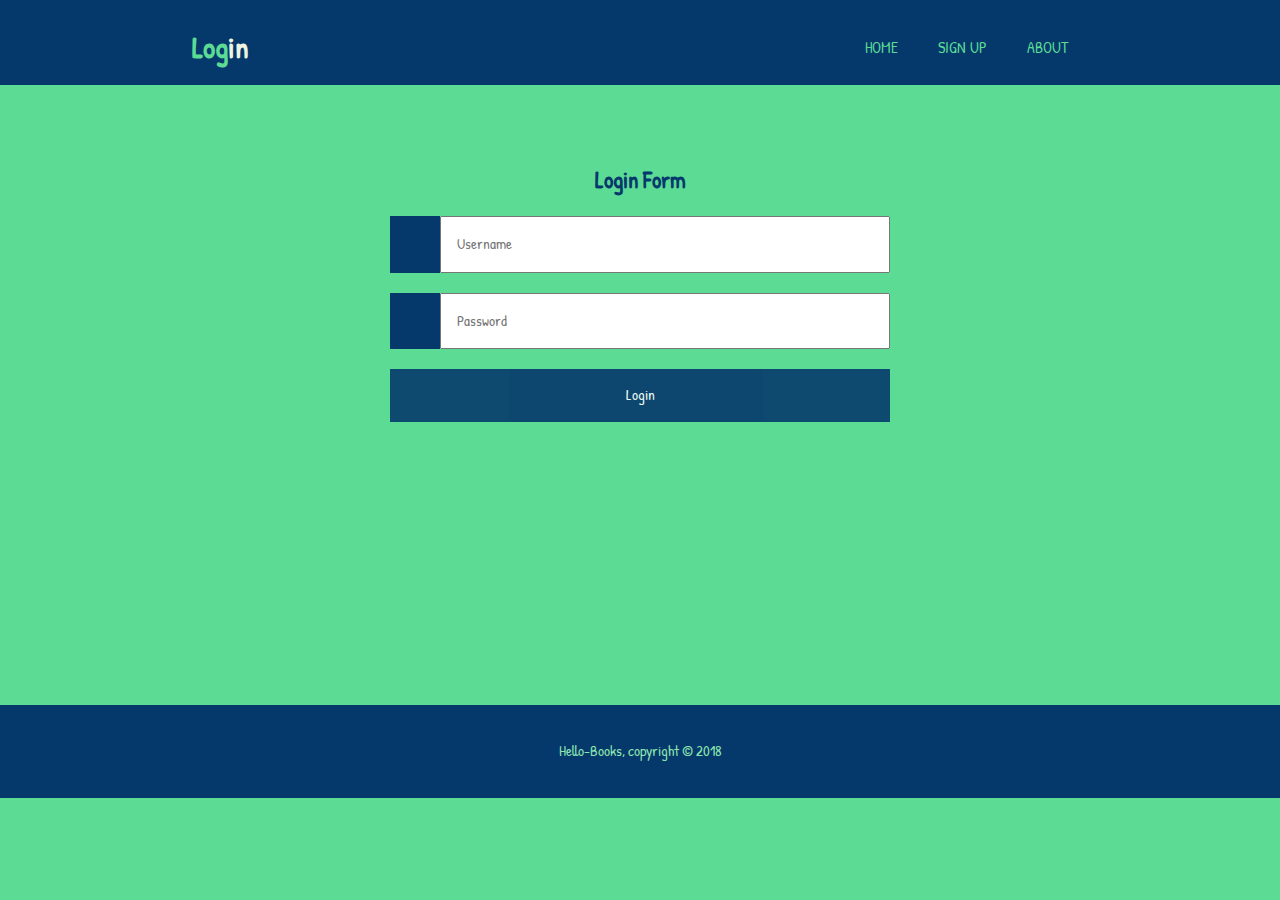
==== sign_in.html @ 367685a5 "[starts #162752406] Create login page" ====
<!DOCTYPE html>
<html lang="en">
<head>
    <meta charset="UTF-8">
    <meta name="viewport" content="width=device-width, initial-scale=1.0">
    <meta http-equiv="X-UA-Compatible" content="ie=edge">
    <title>Hello Books</title>
    <link rel="stylesheet" href="./css/home_pg.css"/>
    <link href="https://fonts.googleapis.com/css?family=Patrick+Hand" rel="stylesheet">
    <link rel="icon" type="image/png" href="./img/favicon-16x16.png" sizes="16x16" />
    <link rel="stylesheet" href="https://use.fontawesome.com/releases/v5.6.3/css/all.css" integrity="sha384-UHRtZLI+pbxtHCWp1t77Bi1L4ZtiqrqD80Kn4Z8NTSRyMA2Fd33n5dQ8lWUE00s/" crossorigin="anonymous">
</head>
<body>
    <header>
        <div class="container">
            <div id="logo">
                <h1>Log<span class="brand">in</span></h1>
            </div>
            <nav>
                <ul>
                    <li><a href="#">Home</a></li>
                    <li><a href="#">Sign Up</a></li>
                    <li><a href="#">About</a></li>
                </ul>
            </nav>
        </div>
    </header>
    <section id="signup">
        <div class="container">
            <form action="" style="max-width:500px;margin:auto">
                <h2>Login Form</h2>
                <div class="input-container">
                    <i class="fa fa-user icon"></i>
                    <input class="input-field" type="text" placeholder="Username" name="usrnm">
                </div>
                <div class="input-container">
                    <i class="fa fa-key icon"></i>
                    <input class="input-field" type="password" placeholder="Password" name="psw">
                </div>
                <button type="submit" class="btn">Login</button>
            </form>
        </div>
    </section>

    <footer>
        <p>Hello-Books, copyright &COPY; 2018</p>
    </footer>
</body>
</html>
---- css/home_pg.css ----
body{
    font: 15px/1.5 'Patrick Hand', cursive;
    padding: 0;
    margin: 0;
    background-color: #5CDB95;
}
/* Global */
.container{
    width: 70%;
    margin: auto;
    overflow: hidden;
}
ul{
    margin: 0;
    padding: 0;
}

/* header */
header{
    background: #05386B;
    color: #5CDB95;
    padding: 25px 0 15px 0;
    min-height: 70px;
}
header a{
    color: #5CDB95;
    text-decoration: none;
    text-transform: uppercase;
    font-size: 16px;
}
header li{
    float: left;
    display: inline;
    padding: 0 20px 0 20px;
}
header #logo{
    float: left;
}
header #logo h1{
    margin: 0;
}
header nav{
    float: right;
    margin-top: 10px; 
}
header .brand{
    color: #EDF5E1;
    font-weight: bold;
}
header a:hover{
    color: #379683;
    font-weight: bold;
}
/* display */
#display{
    color: #05386B;
    min-height: 600px;
    background-image: url('../img/freepik.jpg'), url('../img/bkg.jpg');
    background-blend-mode: lighten;
    background-repeat: no-repeat;
    background-attachment: scroll; 
    background-size: 50% 90%;
    background-position: center;
    text-align: center;
    text-shadow:
    -1px -1px 0 #5CDB95,
    1px -1px 0 #EDF5E1,
    -1px 1px 0 #5CDB95,
    1px 1px 0 #EDF5E1;
}
#display h1{
    margin-top: 130px;
    font-size: 55px;
    margin-bottom: 10px; 
}
#display p{
    font-size: 20px;
}
/* squares */
#squares .box{
    float: left;
    color: #05386B;
    text-align: center;
    width: 30%;
    padding: 10px;
}
#squares .box img{
    width: 90px;
    border-radius: 30%;
}
/* footer */
footer{
    padding: 20px;
    margin-top: 20px;
    color: #8EE4AF;
    background-color: #05386B;
    text-align: center;
}
/* Sign Up */

* {box-sizing: border-box;}

#signup {
    color: #05386B;
    padding-top: 60px;
    min-height: 600px;
    text-align: center;
}
.input-container {
  display: -ms-flexbox; /* IE10 */
  display: flex;
  width: 100%;
  margin-bottom: 20px;
}

.icon {
  padding: 10px;
  background: #05386B;
  color: white;
  min-width: 50px;
  text-align: center;
}

.input-field {
    font: 15px/1.5 'Patrick Hand', cursive;
    width: 100%;
    padding: 15px;
    outline: none;
}

.input-field:focus {
  border: 2px solid #05386B;
}

/* Set a style for the submit button */
.btn {
    font: 15px/1.5 'Patrick Hand', cursive;
    background-color: #05386B;
    color: white;
    padding: 15px 20px;
    border: none;
    cursor: pointer;
    width: 100%;
    opacity: 0.9;
}

.btn:hover {
  opacity: 1;
}


/* media queries */
@media(max-width: 768px){
    header #logo,
    header nav,
    header nav li,
    #squares .box{
        float: none;
        text-align: center;
        width: 100%;
    }
    header{
        padding-bottom: 20px; 
    }
    #display h1{
        margin-top: 40px;
    }
}
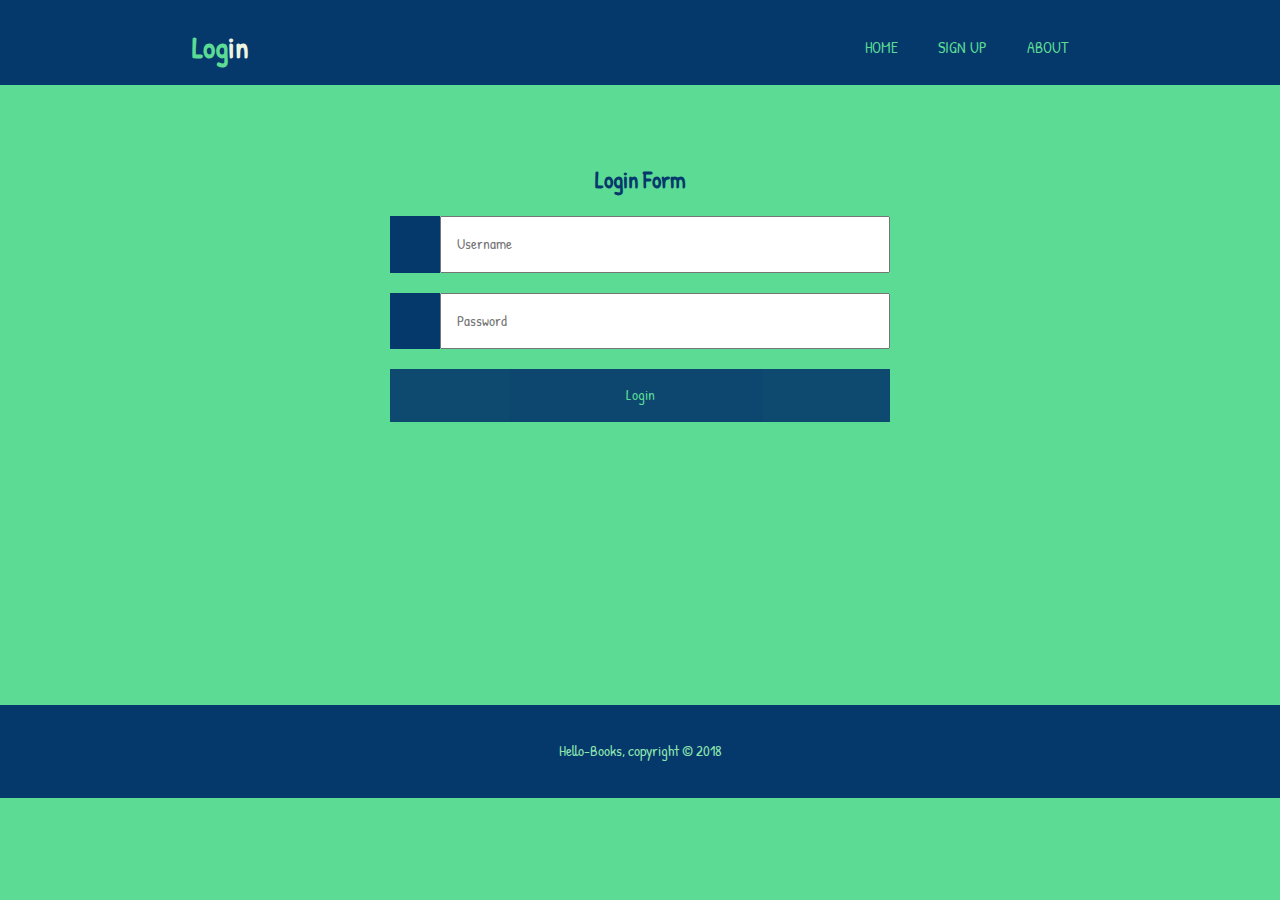
==== commit 8a4491df: "[finishes #162752406] Add links for other UI pages" ====
--- a/sign_in.html
+++ b/sign_in.html
@@ -18,8 +18,8 @@
             </div>
             <nav>
                 <ul>
-                    <li><a href="#">Home</a></li>
-                    <li><a href="#">Sign Up</a></li>
+                    <li><a href="index.html">Home</a></li>
+                    <li><a href="sign_up.html">Sign Up</a></li>
                     <li><a href="#">About</a></li>
                 </ul>
             </nav>
--- a/css/home_pg.css
+++ b/css/home_pg.css
@@ -136,7 +136,7 @@
 .btn {
     font: 15px/1.5 'Patrick Hand', cursive;
     background-color: #05386B;
-    color: white;
+    color: #5CDB95;
     padding: 15px 20px;
     border: none;
     cursor: pointer;
